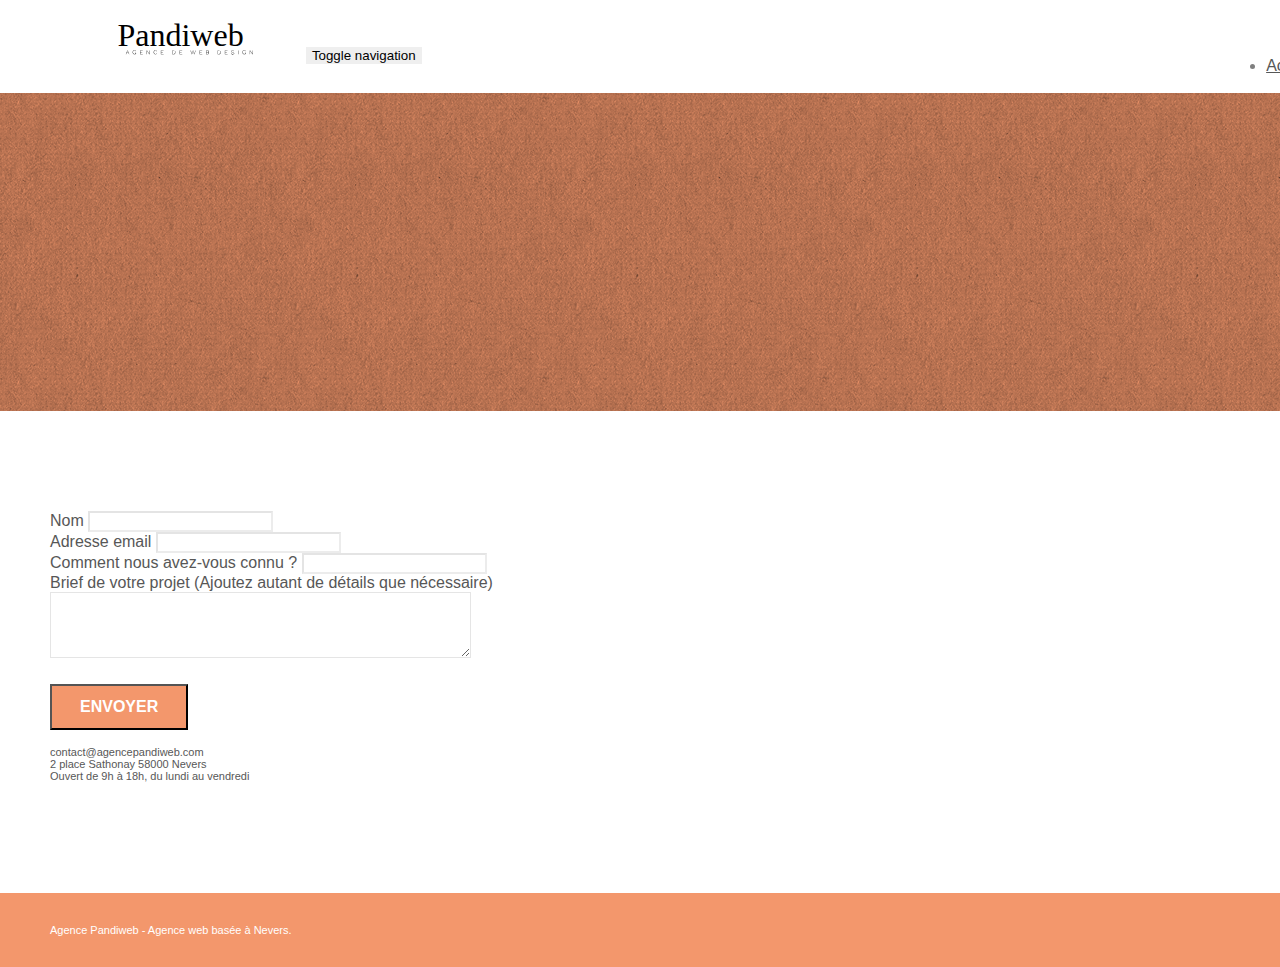
==== page2.html @ d748b1ce "First commit" ====
<!doctype html>
<html lang="Default">
<head>
    <meta charset="utf-8">
    <meta name="keywords" content="">
    <meta name="description" content="">
    <meta name="viewport" content="width=device-width, initial-scale=1.0, viewport-fit=cover">
    <link rel="shortcut icon" type="image/png" href="favicon.jpg">
    
	<link rel="stylesheet" type="text/css" href="./css/bootstrap.min.css">
	<link rel="stylesheet" type="text/css" href="style.css">
	<link rel="stylesheet" type="text/css" href="./css/font-awesome.min.css">
	<link rel="stylesheet" type="text/css" href="./css/et-line.min.css">


	<script src="./js/jquery-2.1.0.min.js"></script>
	<script src="./js/bootstrap.min.js"></script>
	<script src="./js/blocs.min.js"></script>
	<script src="./js/jqBootstrapValidation.js"></script>
	<script src="./js/formHandler.js"></script>
    <title>page2</title>

    
<!-- Analytics -->
 
<!-- Analytics END -->
    
</head>
<body>
<!-- Principal conteneur -->
<div class="page-container">
    
<!-- bloc-0 -->
<div class="bloc bgc-white l-bloc " id="bloc-0">
	<div class="container bloc-sm">
		<nav class="navbar row">
			<div class="navbar-header">
				<a class="navbar-brand" href="index.html"><img src="img/agence-pandiweb-monochrome.svg" alt="atlanta web design logo" height="40" /></a>
				<button id="nav-toggle" type="button" class="ui-navbar-toggle navbar-toggle" data-toggle="collapse" data-target=".navbar-1">
					<span class="sr-only">Toggle navigation</span><span class="icon-bar"></span><span class="icon-bar"></span><span class="icon-bar"></span>
				</button>
			</div>
			<div class="collapse navbar-collapse navbar-1 special-dropdown-nav">
				<ul class="site-navigation nav navbar-nav">
					<li>
						<a href="index.html">Accueil</a>
					</li>
					<li>
					</li>
					<li>
						<a href="page2.html">page2 &gt;</a>
					</li>
				</ul>
			</div>
		</nav>
	</div>
</div>
<!-- bloc-0 END -->

<!-- bloc-6 -->
<div class="bloc bg-dots-bg bg-repeat bgc-atomic-tangerine d-bloc bloc-bg-texture texture-paper" id="bloc-6">
	<div class="container bloc-lg">
		<div class="row">
			<div class="col-sm-12">
				<h1 class="text-center hero-bloc-text tc-white">
					Parlons web design !
				</h1>
				<p class="text-center mg-lg tc-white tight-width-whitespace">
					Nous sommes ravis que vous souhaitiez collaborer avec notre agence.<br>
					Parlez-nous de votre projet en complétant le formulaire ci-dessous.
				</p>
			</div>
		</div>
	</div>
</div>
<!-- bloc-6 END -->

<!-- bloc-7 -->
<div class="bloc bgc-white l-bloc" id="bloc-7">
	<div class="container bloc-lg">
		<div class="row">
			<div class="col-sm-6">
				<form id="form_1" novalidate success-msg="Your message has been sent." fail-msg="Sorry it seems that our mail server is not responding, Sorry for the inconvenience!">
					<div class="form-group">
						<label>
							Nom
						</label>
						<input id="name" class="form-control" required />
					</div>
					<div class="form-group">
						<label>
							Adresse email
						</label>
						<input id="email" class="form-control" type="email" required />
					</div>
					<div class="form-group">
						<label>
							Comment nous avez-vous connu ?
						</label>
						<input class="form-control" type="email" required id="input_504" />
					</div>
					<div class="form-group">
						<label>
							Brief de votre projet (Ajoutez autant de détails que nécessaire)<br>
						</label><textarea id="message" class="form-control" rows="4" cols="50" required></textarea>
					</div> 
					<button class="bloc-button btn btn-lg btn-block cta-hero btn-atomic-tangerine" type="submit">
						Envoyer
					</button>
				</form>
			</div>
			<div class="col-sm-6">
				<p>
					contact@agencepandiweb.com<br>2 place Sathonay 58000 Nevers<br>Ouvert de 9h à 18h, du lundi au vendredi<br>
				</p>
			</div>
		</div>
	</div>
</div>
<!-- bloc-7 END -->

<!-- ScrollToTop Button -->
<a class="bloc-button btn btn-d scrollToTop" onclick="scrollToTarget('1')"><span class="fa fa-chevron-up"></span></a>
<!-- ScrollToTop Button END-->


<!-- Footer - bloc-8 -->
<div class="bloc bgc-atomic-tangerine d-bloc" id="bloc-8">
	<div class="container bloc-sm">
		<div class="row">
			<div class="col-sm-12">
				<p class="text-center white">
					Agence Pandiweb - Agence web basée à Nevers.<br>
				</p>
				<div class="row row-no-gutters social">
					<div class="col-sm-3">
						<div class="text-center">
							<a class="social" href="index.html"><span class="fa fa-twitter icon-md"></span></a>
						</div>
					</div>
					<div class="col-sm-3">
						<div class="text-center">
							<a class="social" href="index.html"><span class="fa fa-facebook icon-md"></span></a>
						</div>
					</div>
					<div class="col-sm-3">
						<div class="text-center">
							<a class="social" href="index.html"><span class="fa fa-dribbble icon-md"></span></a>
						</div>
					</div>
					<div class="col-sm-3">
						<div class="text-center">
							<a class="social" href="index.html"><span class="fa fa-instagram icon-md"></span></a>
						</div>
					</div>
				</div>
			</div>
		</div>
	</div>
</div>
<!-- Footer - bloc-8 END -->

</div>
<!-- Principal conteneur END -->
    

</body>
</html>
---- style.css ----
body {
    margin: 0;
    padding: 0;
    background: #FFF;
    overflow-x: hidden;
    -webkit-font-smoothing: antialiased;
    -moz-osx-font-smoothing: grayscale;
}

a,
button {
    transition: all .3s ease-in-out;
    outline: none!important;
}

a:hover {
    text-decoration: none;
    cursor: pointer;
}

#page-loading-blocs-notifaction {
    position: fixed;
    top: 0;
    bottom: 0;
    width: 100%;
    z-index: 100000;
    background: #FFFFFF url("img/pageload-spinner.gif") no-repeat center center;
}

.bloc {
    width: 100%;
    clear: both;
    background: 50% 50% no-repeat;
    padding: 0 50px;
    -webkit-background-size: cover;
    -moz-background-size: cover;
    -o-background-size: cover;
    background-size: cover;
    position: relative;
}

.bloc .container {
    padding-left: 0;
    padding-right: 0;
}

.bloc-lg {
    padding: 100px 50px;
}

.bloc-md {
    padding: 50px;
}

.bloc-sm {
    padding: 20px 50px;
}

.bg-center,
.bg-l-edge,
.bg-r-edge,
.bg-t-edge,
.bg-b-edge,
.bg-tl-edge,
.bg-bl-edge,
.bg-tr-edge,
.bg-br-edge,
.bg-repeat {
    -webkit-background-size: auto!important;
    -moz-background-size: auto!important;
    -o-background-size: auto!important;
    background-size: auto!important;
}

.bg-repeat {
    background: repeat;
}

.bg-t-edge {
    background: top no-repeat;
}

.bloc-bg-texture::before {
    content: "";
    background-size: 2px 2px;
    position: absolute;
    top: 0;
    bottom: 0;
    left: 0;
    right: 0;
}

.texture-paper::before {
    background: url("img/texture-paper.png");
    background-size: 280px 280px;
}

.b-parallax {
    background-attachment: fixed;
}

.d-bloc {
    color: rgba(255, 255, 255, .7);
}

.d-bloc button:hover {
    color: rgba(255, 255, 255, .9);
}

.d-bloc .icon-round,
.d-bloc .icon-square,
.d-bloc .icon-rounded,
.d-bloc .icon-semi-rounded-a,
.d-bloc .icon-semi-rounded-b {
    border-color: rgba(255, 255, 255, .9);
}

.d-bloc .divider-h span {
    border-color: rgba(255, 255, 255, .2);
}

.d-bloc .a-btn,
.d-bloc .navbar a,
.d-bloc .navbar-brand,
.d-bloc a .icon-sm,
.d-bloc a .icon-md,
.d-bloc a .icon-lg,
.d-bloc a .icon-xl,
.d-bloc h1 a,
.d-bloc h2 a,
.d-bloc h3 a,
.d-bloc h4 a,
.d-bloc h5 a,
.d-bloc h6 a,
.d-bloc p a {
    color: rgba(255, 255, 255, .6);
}

.d-bloc .a-btn:hover,
.d-bloc .navbar a:hover,
.d-bloc .navbar-brand:hover,
.d-bloc a:hover .icon-sm,
.d-bloc a:hover .icon-md,
.d-bloc a:hover .icon-lg,
.d-bloc a:hover .icon-xl,
.d-bloc h1 a:hover,
.d-bloc h2 a:hover,
.d-bloc h3 a:hover,
.d-bloc h4 a:hover,
.d-bloc h5 a:hover,
.d-bloc h6 a:hover,
.d-bloc p a:hover {
    color: rgba(255, 255, 255, 1);
}

.d-bloc .navbar-toggle .icon-bar {
    background: rgba(255, 255, 255, 1);
}

.d-bloc .btn-wire,
.d-bloc .btn-wire:hover {
    color: rgba(255, 255, 255, 1);
    border-color: rgba(255, 255, 255, 1);
}

.d-bloc .panel {
    color: rgba(0, 0, 0, .5);
}

.d-bloc .panel button:hover {
    color: rgba(0, 0, 0, .7);
}

.d-bloc .panel icon {
    border-color: rgba(0, 0, 0, .7);
}

.d-bloc .panel .divider-h span {
    border-color: rgba(0, 0, 0, .1);
}

.d-bloc .panel .a-btn {
    color: rgba(0, 0, 0, .6);
}

.d-bloc .panel .a-btn:hover {
    color: rgba(0, 0, 0, 1);
}

.d-bloc .panel .btn-wire,
.d-bloc .panel .btn-wire:hover {
    color: rgba(0, 0, 0, .7);
    border-color: rgba(0, 0, 0, .3);
}

.d-bloc .panel,
.l-bloc {
    color: rgba(0, 0, 0, .5);
}

.d-bloc .panel button:hover,
.l-bloc button:hover {
    color: rgba(0, 0, 0, .7);
}

.l-bloc .icon-round,
.l-bloc .icon-square,
.l-bloc .icon-rounded,
.l-bloc .icon-semi-rounded-a,
.l-bloc .icon-semi-rounded-b {
    border-color: rgba(0, 0, 0, .7);
}

.d-bloc .panel .divider-h span,
.l-bloc .divider-h span {
    border-color: rgba(0, 0, 0, .1);
}

.d-bloc .panel .a-btn,
.l-bloc .a-btn,
.l-bloc .navbar a,
.l-bloc .navbar-brand,
.l-bloc a .icon-sm,
.l-bloc a .icon-md,
.l-bloc a .icon-lg,
.l-bloc a .icon-xl,
.l-bloc h1 a,
.l-bloc h2 a,
.l-bloc h3 a,
.l-bloc h4 a,
.l-bloc h5 a,
.l-bloc h6 a,
.l-bloc p a {
    color: rgba(0, 0, 0, .6);
}

.d-bloc .panel .a-btn:hover,
.l-bloc .a-btn:hover,
.l-bloc .navbar a:hover,
.l-bloc .navbar-brand:hover,
.l-bloc a:hover .icon-sm,
.l-bloc a:hover .icon-md,
.l-bloc a:hover .icon-lg,
.l-bloc a:hover .icon-xl,
.l-bloc h1 a:hover,
.l-bloc h2 a:hover,
.l-bloc h3 a:hover,
.l-bloc h4 a:hover,
.l-bloc h5 a:hover,
.l-bloc h6 a:hover,
.l-bloc p a:hover {
    color: rgba(0, 0, 0, 1);
}

.l-bloc .navbar-toggle .icon-bar {
    color: rgba(0, 0, 0, .6);
}

.d-bloc .panel .btn-wire,
.d-bloc .panel .btn-wire:hover,
.l-bloc .btn-wire,
.l-bloc .btn-wire:hover {
    color: rgba(0, 0, 0, .7);
    border-color: rgba(0, 0, 0, .3);
}

.voffset {
    margin-top: 30px;
}

.voffset-lg {
    margin-top: 80px;
}

.row-no-gutters {
    margin-right: 0;
    margin-left: 0;
}

.row.row-no-gutters > [class^="col-"],
.row.row-no-gutters > [class*=" col-"] {
    padding-right: 0;
    padding-left: 0;
}

#bloc-1-hero h1 {
    font-size: 32px;
}

.navbar {
    margin-bottom: 0;
    z-index: 1;
}

.navbar-brand {
    height: auto;
    padding: 3px 15px;
    font-size: 25px;
    font-weight: normal;
    font-weight: 600;
    line-height: 44px;
}

.navbar-brand img {
    max-height: 200px;
    margin: 0 5px 0 0;
    display: inline;
}

.navbar-brand img[src$=svg] {
    min-width: 100px;
}

.nav-center .navbar-brand img {
    margin: 0;
}

.navbar .nav {
    padding-top: 2px;
    margin-right: -16px;
    float: right;
    z-index: 1;
}

.nav > li {
    float: left;
    margin-top: 4px;
    font-size: 16px;
}

.navbar-nav .open .dropdown-menu > li > a {
    text-align: inherit;
}

.nav > li a:hover,
.nav > li a:focus {
    background: transparent;
}

.navbar-toggle {
    margin: 10px 10px 0 0;
    border: 0px;
}

.navbar-toggle:hover {
    background: transparent!important;
}

.navbar-toggle .icon-bar {
    background-color: rgba(0, 0, 0, .5);
    width: 26px;
}

.nav-invert .navbar .nav {
    float: left;
}

.nav-invert .navbar-header,
.nav-invert .navbar-brand {
    float: right;
    position: relative;
    z-index: 2;
}

@media (min-width: 768px) {
    .site-navigation {
        position: absolute;
        top: 50%;
        right: 20px;
        transform: translate(0, -50%);
        -webkit-transform: translateY(-50%);
    }
    .nav > li .dropdown-menu a,
    .nav > li .dropdown-menu a:hover {
        color: #484848;
    }
    .nav-invert .site-navigation {
        left: 0;
        right: 0;
    }
    .nav-center {
        text-align: center;
    }
    .nav-center .navbar-header {
        width: 100%;
    }
    .nav-center .navbar-header,
    .nav-center .navbar-brand,
    .nav-center .nav > li {
        float: none;
        display: inline-block;
    }
    .nav-center .site-navigation {
        position: relative;
        width: 100%;
        right: 0;
        margin-right: 0px;
        margin-top: 20px;
    }
    .nav-center.mini-nav .navbar-toggle {
        float: none;
        margin: 10px auto 0;
    }
}

.nav > li > .dropdown a {
    background: none!important;
    display: block;
    padding: 14px 15px;
}

nav .caret {
    margin: 0 5px;
}

.dropdown-menu .dropdown-menu {
    top: -8px;
    left: 100%;
}

.dropdown-menu .dropmenu-flow-right {
    top: 100%;
    left: 0;
    margin-left: -1px;
    border-top-left-radius: 0;
    border-top-right-radius: 0;
}

.dropdown-menu .dropdown span {
    border: 4px solid black;
    border-top-color: transparent;
    border-right-color: transparent;
    border-bottom-color: transparent;
    margin: 6px -5px 0 0!important;
    float: right;
}

.mg-md {
    margin-top: 10px;
    margin-bottom: 20px;
}

.mg-lg {
    margin-top: 10px;
    margin-bottom: 40px;
}

.btn {
    margin: 0 5px 5px 0;
}

.btn.pull-right {
    margin: 0 0 5px 5px;
}

.btn-d,
.btn-d:hover,
.btn-d:focus {
    color: #FFF;
    background: rgba(0, 0, 0, .3);
}

button {
    outline: none!important;
}

.btn-rd {
    border-radius: 40px;
}

.btn-clean {
    border: 1px solid rgba(0, 0, 0, .08);
    border-bottom-color: rgba(0, 0, 0, .1);
    text-shadow: 0 1px 0 rgba(0, 0, 1, .1);
    box-shadow: 0 1px 3px rgba(0, 0, 1, .25), inset 0 1px 0 0 rgba(255, 255, 255, .15);
}

.icon-md {
    font-size: 30px!important;
}

.icon-lg {
    font-size: 60px!important;
}

.sm-shadow {
    text-shadow: 0 1px 2px rgba(0, 0, 0, .3);
}

.panel-sq,
.panel-sq .panel-heading,
.panel-sq .panel-footer {
    border-radius: 0;
}

.panel-rd {
    border-radius: 30px;
}

.panel-rd .panel-heading {
    border-radius: 29px 29px 0 0;
}

.panel-rd .panel-footer {
    border-radius: 0 0 29px 29px;
}

.form-control {
    border-color: rgba(0, 0, 0, .1);
    box-shadow: none;
}

.scrollToTop {
    width: 40px;
    height: 40px;
    position: fixed;
    bottom: 20px;
    right: 20px;
    opacity: 0;
    z-index: 500;
    transition: all .3s ease-in-out;
}

.scrollToTop span {
    margin-top: 6px;
}

.showScrollTop {
    font-size: 14px;
    opacity: 1;
}

a[data-lightbox] {
    position: relative;
    display: block;
    text-align: center;
}

a[data-lightbox]:hover::before {
    content: "+";
    font-family: "HelveticaNeue-Light", "Helvetica Neue Light", "Helvetica Neue", Helvetica, Arial;
    font-size: 32px;
    width: 50px;
    height: 50px;
    margin-left: -25px;
    border-radius: 50%;
    background: rgba(0, 0, 0, .6);
    color: #FFF;
    font-weight: 100;
    z-index: 1;
    position: absolute;
    top: 50%;
    transform: translateY(-50%);
    -webkit-transform: translateY(-50%);
}

a[data-lightbox]:hover img {
    opacity: 0.6;
    -webkit-animation-fill-mode: none;
    animation-fill-mode: none;
}

#lightbox-modal {
    display: flex;
    align-items: center;
}

#lightbox-modal .modal-dialog {
    width: 90%;
    max-width: 900px;
    margin: 0 auto 0;
}

#lightbox-modal .modal-dialog img {
    max-height: 90vh;
    margin: 0 auto;
}

.lightbox-caption {
    padding: 20px;
    color: #FFF;
    background: rgba(0, 0, 0, .5);
    position: absolute;
    left: 15px;
    right: 15px;
    bottom: 5px;
}

.close-lightbox {
    color: #FFF;
    font-size: 30px;
    position: absolute;
    top: 20px;
    right: 20px;
    z-index: 20;
    background: rgba(0, 0, 0, .5);
    border: none;
    line-height: 30px;
    padding: 0 9px 5px;
    opacity: 0.3;
}

.close-lightbox:hover,
.next-lightbox:hover,
.prev-lightbox:hover {
    opacity: 1.0;
    color: #FFF;
}

.next-lightbox,
.prev-lightbox {
    font-size: 20px;
    color: rgba(255, 255, 255, .9);
    background: rgba(0, 0, 0, .5);
    transition: all .2s ease-in-out;
    position: absolute;
    top: 45%;
    z-index: 1;
    opacity: 0.4;
}

.next-lightbox {
    padding: 6px 8px 1px 13px;
    right: 25px;
}

.prev-lightbox {
    padding: 6px 13px 1px 10px;
    left: 25px;
}

.snapshot-lb .modal-body {
    padding-bottom: 45px;
}

.snapshot-lb .lightbox-caption {
    padding: 0;
    color: rgba(0, 0, 0, .5);
    background: none;
}

h1,
h2,
h3,
h4,
h5,
h6,
p,
label,
.btn,
a {
    font-family: "helvetica";
    font-weight: 400;
    color: #575757!important;
}

.container {
    max-width: 1000px;
}

.hero-bloc-text {
    font-size: 38px;
}

.hero-bloc-text-sub {
    font-size: 36px;
}

.statement-bloc-text {
    line-height: 26px;
    font-style: italic;
    font-size: 20px;
    text-align: center;
    font-weight: lighter;
    max-width: 520px;
    margin: auto auto auto auto;
}

p {
    font-size: 11px;
}

.tight-width-whitespace {
    max-width: 600px;
    margin: auto auto auto auto;
}

.h1 {
    font-size: 20px;
    font-family: "Open Sans";
}

.cta-hero {
    margin-top: 22px;
    color: #FFFFFF!important;
    text-transform: uppercase;
    padding: 12px 28px 12px 28px;
    font-size: 16px;
    font-weight: 700;
}

.social {
    max-width: 400px;
    margin: auto auto auto auto;
}

h2 {
    font-size: 22px;
    line-height: 1.4em;
}

h3 {
    font-size: 15px;
    text-transform: uppercase;
    font-weight: 700;
    color: #333333!important;
}

.med-width-whitespace {
    max-width: 800px;
    margin: auto auto auto auto;
    box-shadow: 0px 0px 0px #000000;
}

h1 {
    color: #333333!important;
}

h4 {
    color: #333333!important;
}

.icons {
    margin-bottom: 14px;
    margin-top: 24px;
}

.white {
    color: #FFFFFF!important;
}

.portfolio-thumb {
    margin-bottom: 24px;
}

.portfolio-row {
    margin-bottom: 44px;
    margin-top: 50px;
}

.avatar {
    box-shadow: 0px 4px 9px rgba(0, 0, 0, 0.3);
}

.black-background {
    background-color: rgba(165, 147, 99, 0.7);
    padding: 40px 40px 40px 40px;
}

.bold-link {
    font-weight: 900;
    text-decoration: underline!important;
}

.bgc-white {
    background-color: #FFFFFF;
}

.bgc-dark-slate-blue {
    background-color: #364577;
}

.bgc-atomic-tangerine {
    background-color: #F3976C;
}

.tc-white {
    color: #F3976C!important;
}

.btn-atomic-tangerine {
    background: #F3976C;
    color: #FFFFFF!important;
}

.btn-atomic-tangerine:hover {
    background: #c27956!important;
    color: #FFFFFF!important;
}

.ltc-white {
    color: #FFFFFF!important;
}

.ltc-white:hover {
    color: #cccccc!important;
}

.ltc-atomic-tangerine {
    color: #F3976C!important;
}

.ltc-atomic-tangerine:hover {
    color: #c27956!important;
}

.icon-dark-slate-blue {
    color: #364577!important;
    border-color: #364577!important;
}

.bg-dots-bg {
    background-image: url("img/dots-bg.png");
}

.bg-lines-h2-bg {
    background-image: url("img/lines-h2-bg.png");
}

.bg-banniere {
    background-image: url("img/agence-la-panthere.jpg");
}

.bg-presentation {
    background-image: url("img/image-de-presentation.bmp");
}

@media (max-width: 1024px) {
    .bloc {
        padding-left: 20px;
        padding-right: 20px;
    }
    .bloc.full-width-bloc,
    .bloc-tile-2.full-width-bloc .container,
    .bloc-tile-3.full-width-bloc .container,
    .bloc-tile-4.full-width-bloc .container {
        padding-left: 0;
        padding-right: 0;
    }
}

@media (max-width: 992px) and (min-width: 768px) {
    .navbar .nav {
        max-width: 80%
    }
    .nav-center.navbar .nav {
        max-width: 100%
    }
}

@media only screen and (min-device-width: 768px) and (max-device-width: 1024px) and (orientation: landscape) {
    .b-parallax {
        background-attachment: scroll;
    }
}

@media only screen and (min-device-width: 1024px) and (max-device-width: 1366px) and (-webkit-min-device-pixel-ratio: 1.5) {
    .b-parallax {
        background-attachment: scroll;
    }
}

@media (max-width: 991px) {
    .container {
        width: 100%;
    }
    .b-parallax {
        background-attachment: scroll;
    }
    .page-container,
    #hero-bloc {
        overflow-x: hidden;
        position: relative;
    }
    .bloc {
        padding-left: constant(safe-area-inset-left);
        padding-right: constant(safe-area-inset-right);
    }
    .bloc-group,
    .bloc-group .bloc {
        display: block;
        width: 100%;
    }
    .bloc-fill-screen .fill-bloc-top-edge,
    .bloc-fill-screen .fill-bloc-bottom-edge {
        padding: 0 20px;
        padding-left: constant(safe-area-inset-left);
        padding-right: constant(safe-area-inset-right);
    }
}

@media (max-width: 767px) {
    .page-container {
        overflow-x: hidden;
        position: relative;
    }
    h1,
    h2,
    h3,
    h4,
    h5,
    h6,
    p,
    #disqus_thread {
        padding-left: 10px!important;
        padding-right: 10px!important;
    }
    .b-parallax {
        background-attachment: scroll;
    }
    .navbar .nav {
        padding-top: 0;
        border-top: 1px solid rgba(0, 0, 0, .2);
        float: none!important;
    }
    .navbar.row {
        margin-left: 0;
        margin-right: 0;
    }
    .site-navigation {
        position: inherit;
        transform: none;
        -webkit-transform: none;
        -ms-transform: none;
    }
    .nav > li {
        margin-top: 0;
        border-bottom: 1px solid rgba(0, 0, 0, .1);
        background: rgba(0, 0, 0, .05);
        text-align: left;
        padding-left: 15px;
        width: 100%;
    }
    .nav > li:hover {
        background: rgba(0, 0, 0, .08);
    }
    .dropdown .dropdown a .caret {
        float: none;
        margin: 5px 0 0 10px!important;
        border: 4px solid black;
        border-bottom-color: transparent;
        border-right-color: transparent;
        border-left-color: transparent;
    }
    #hero-bloc .navbar .nav {
        background: rgba(0, 0, 0, .8);
    }
    #hero-bloc .navbar .nav a {
        color: rgba(255, 255, 255, .6);
    }
    .hero {
        padding: 50px 0;
    }
    .hero-nav {
        left: -1px;
        right: -1px;
    }
    .navbar-collapse {
        padding: 0;
        overflow-x: hidden;
        -webkit-box-shadow: none;
        box-shadow: none;
    }
    .navbar-brand img {
        max-height: 40px;
        width: auto;
    }
    .nav-invert .navbar-header {
        float: none;
        width: 100%;
    }
    .nav-invert .navbar-toggle {
        float: left;
        margin-left: 10px;
    }
    .bloc {
        padding-left: 0;
        padding-right: 0;
    }
    .bloc-xxl,
    .bloc-xl,
    .bloc-lg {
        padding: 40px 0;
    }
    .bloc-sm,
    .bloc-md {
        padding-left: 0;
        padding-right: 0;
    }
    .bloc-tile-2 .container,
    .bloc-tile-3 .container,
    .bloc-tile-4 .container,
    .bloc-fill-screen .fill-bloc-top-edge,
    .bloc-fill-screen .fill-bloc-bottom-edge {
        padding-left: 0;
        padding-right: 0;
    }
    .a-block {
        padding: 0 10px;
    }
    .btn-dwn {
        display: none;
    }
    .voffset {
        margin-top: 5px;
    }
    .voffset-md {
        margin-top: 20px;
    }
    .voffset-lg {
        margin-top: 30px;
    }
    form {
        padding: 5px;
    }
    .close-lightbox {
        display: inline-block;
    }
    .blocsapp-device-iphone5 {
        background-size: 216px 425px;
        padding-top: 60px;
        width: 216px;
        height: 425px;
    }
    .blocsapp-device-iphone5 img {
        width: 180px;
        height: 320px;
    }
}

@media (max-width: 400px) {
    .bloc {
        padding-left: 0;
        padding-right: 0;
    }
}

@media (max-width: 767px) {
    .bloc-mob-center-text {
        text-align: center;
    }
}
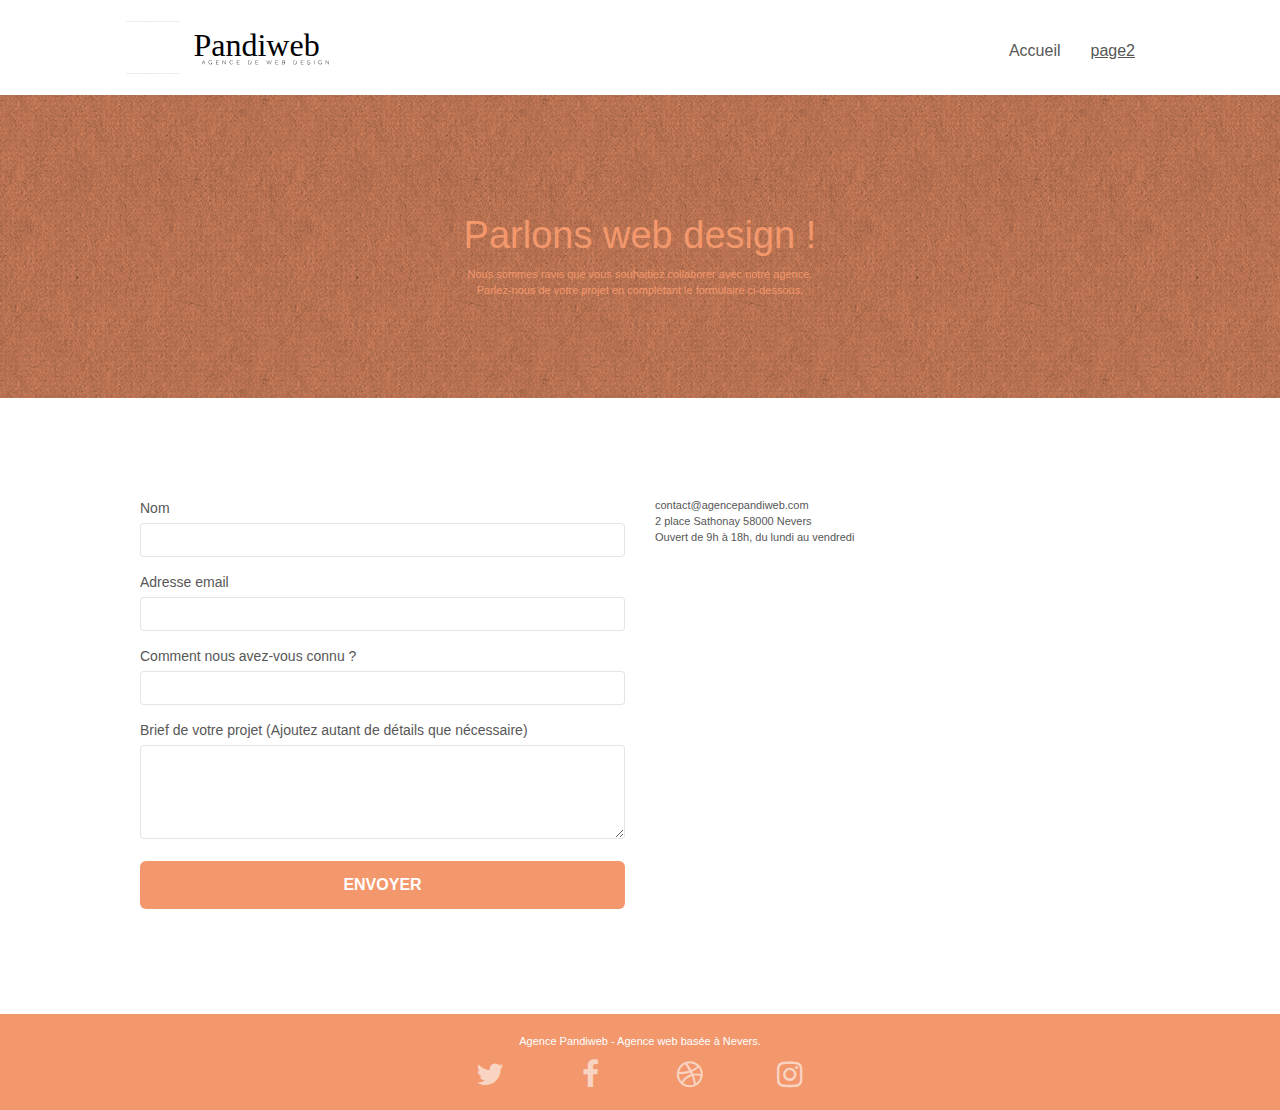
==== commit 5c3050ff: "Nav de la page 2 repositionée" ====
--- a/page2.html
+++ b/page2.html
@@ -6,18 +6,24 @@
     <meta name="description" content="">
     <meta name="viewport" content="width=device-width, initial-scale=1.0, viewport-fit=cover">
     <link rel="shortcut icon" type="image/png" href="favicon.jpg">
-    
-	<link rel="stylesheet" type="text/css" href="./css/bootstrap.min.css">
+
+	<meta charset="utf-8">
+	<meta name="keywords" content="seo, google, site web, site internet, agence design paris, agence design, agence design,agence design,agence design,agence design,agence design,agence design,agence design,agence design">
+	<meta name="description" content="">
+	<meta name="viewport" content="width=device-width, initial-scale=1.0, viewport-fit=cover">
+	<link rel="shortcut icon" type="image/png" href="favicon.jpg">
+
+	<link rel="stylesheet" type="text/css" href="./css/bootstrap.css">
 	<link rel="stylesheet" type="text/css" href="style.css">
-	<link rel="stylesheet" type="text/css" href="./css/font-awesome.min.css">
-	<link rel="stylesheet" type="text/css" href="./css/et-line.min.css">
+	<link rel="stylesheet" type="text/css" href="./css/font-awesome.css">
+	<link rel="stylesheet" type="text/css" href="./css/et-line.css">
 
 
-	<script src="./js/jquery-2.1.0.min.js"></script>
-	<script src="./js/bootstrap.min.js"></script>
-	<script src="./js/blocs.min.js"></script>
-	<script src="./js/jqBootstrapValidation.js"></script>
-	<script src="./js/formHandler.js"></script>
+	<script src="./js/jquery-2.1.0.js" defer></script>
+	<script src="./js/bootstrap.js" defer></script>
+	<script src="./js/blocs.js"></script>
+	<script src="./js/jquery.touchSwipe.js" defer></script>
+	<script src="./js/gmaps.js" defer></script>
     <title>page2</title>
 
     
@@ -31,30 +37,31 @@
 <div class="page-container">
     
 <!-- bloc-0 -->
-<div class="bloc bgc-white l-bloc " id="bloc-0">
-	<div class="container bloc-sm">
-		<nav class="navbar row">
-			<div class="navbar-header">
-				<a class="navbar-brand" href="index.html"><img src="img/agence-pandiweb-monochrome.svg" alt="atlanta web design logo" height="40" /></a>
-				<button id="nav-toggle" type="button" class="ui-navbar-toggle navbar-toggle" data-toggle="collapse" data-target=".navbar-1">
-					<span class="sr-only">Toggle navigation</span><span class="icon-bar"></span><span class="icon-bar"></span><span class="icon-bar"></span>
-				</button>
-			</div>
-			<div class="collapse navbar-collapse navbar-1 special-dropdown-nav">
-				<ul class="site-navigation nav navbar-nav">
-					<li>
-						<a href="index.html">Accueil</a>
-					</li>
-					<li>
-					</li>
-					<li>
-						<a href="page2.html">page2 &gt;</a>
-					</li>
-				</ul>
-			</div>
-		</nav>
+	<div class="bloc bgc-white l-bloc " id="bloc-0">
+		<div class="container bloc-sm">
+
+			<nav class="navbar row">
+				<div class="navbar-header">
+					<div class="keywords" style="color:#cccccc;font-size:1px;">Agence web à paris, stratégie web, web design, illustrations, design de site web, site web, web, internet, site internet, site</div>
+					<a class="navbar-brand" href="index.html"><img src="img/agence-pandiweb-monochrome.svg" alt="paris web design logo agence web meilleure agence" height="40" /></a>
+					<div class="keywords" style="color:#cccccc;font-size:1px;">Agence web à paris, stratégie web, web design, illustrations, design de site web, site web, web, internet, site internet, site</div>
+					<button id="nav-toggle" type="button" class="ui-navbar-toggle navbar-toggle" data-toggle="collapse" data-target=".navbar-1">
+						<span class="sr-only">Toggle navigation</span><span class="icon-bar"></span><span class="icon-bar"></span><span class="icon-bar"></span>
+					</button>
+				</div>
+				<div class="collapse navbar-collapse navbar-1 special-dropdown-nav">
+					<ul class="site-navigation nav navbar-nav">
+						<li>
+							<a href="index.html">Accueil</a>
+						</li>
+						<li>
+							<a href="page2.html" class="active">page2</a>
+						</li>
+					</ul>
+				</div>
+			</nav>
+		</div>
 	</div>
-</div>
 <!-- bloc-0 END -->
 
 <!-- bloc-6 -->
--- a/style.css
+++ b/style.css
@@ -17,7 +17,9 @@
     text-decoration: none;
     cursor: pointer;
 }
-
+a.active{
+    text-decoration: underline;
+}
 #page-loading-blocs-notifaction {
     position: fixed;
     top: 0;
--- a/css/et-line.css
+++ b/css/et-line.css
@@ -0,0 +1,519 @@
+@font-face {
+    font-family: et-line;
+    src: url(../fonts/et-line.eot);
+    src: url(../fonts/et-line.eot?#iefix) format('embedded-opentype'), url(../fonts/et-line.woff) format('woff'), url(../fonts/et-line.ttf) format('truetype'), url(../fonts/et-line.svg#et-line) format('svg');
+    font-weight: 400;
+    font-style: normal
+}
+
+.et-icon-adjustments,
+.et-icon-alarmclock,
+.et-icon-anchor,
+.et-icon-aperture,
+.et-icon-attachment,
+.et-icon-bargraph,
+.et-icon-basket,
+.et-icon-beaker,
+.et-icon-bike,
+.et-icon-book-open,
+.et-icon-briefcase,
+.et-icon-browser,
+.et-icon-calendar,
+.et-icon-camera,
+.et-icon-caution,
+.et-icon-chat,
+.et-icon-circle-compass,
+.et-icon-clipboard,
+.et-icon-clock,
+.et-icon-cloud,
+.et-icon-compass,
+.et-icon-desktop,
+.et-icon-dial,
+.et-icon-document,
+.et-icon-documents,
+.et-icon-download,
+.et-icon-dribbble,
+.et-icon-edit,
+.et-icon-envelope,
+.et-icon-expand,
+.et-icon-facebook,
+.et-icon-flag,
+.et-icon-focus,
+.et-icon-gears,
+.et-icon-genius,
+.et-icon-gift,
+.et-icon-global,
+.et-icon-globe,
+.et-icon-googleplus,
+.et-icon-grid,
+.et-icon-happy,
+.et-icon-hazardous,
+.et-icon-heart,
+.et-icon-hotairballoon,
+.et-icon-hourglass,
+.et-icon-key,
+.et-icon-laptop,
+.et-icon-layers,
+.et-icon-lifesaver,
+.et-icon-lightbulb,
+.et-icon-linegraph,
+.et-icon-linkedin,
+.et-icon-lock,
+.et-icon-magnifying-glass,
+.et-icon-map,
+.et-icon-map-pin,
+.et-icon-megaphone,
+.et-icon-mic,
+.et-icon-mobile,
+.et-icon-newspaper,
+.et-icon-notebook,
+.et-icon-paintbrush,
+.et-icon-paperclip,
+.et-icon-pencil,
+.et-icon-phone,
+.et-icon-picture,
+.et-icon-pictures,
+.et-icon-piechart,
+.et-icon-presentation,
+.et-icon-pricetags,
+.et-icon-printer,
+.et-icon-profile-female,
+.et-icon-profile-male,
+.et-icon-puzzle,
+.et-icon-quote,
+.et-icon-recycle,
+.et-icon-refresh,
+.et-icon-ribbon,
+.et-icon-rss,
+.et-icon-sad,
+.et-icon-scissors,
+.et-icon-scope,
+.et-icon-search,
+.et-icon-shield,
+.et-icon-speedometer,
+.et-icon-strategy,
+.et-icon-streetsign,
+.et-icon-tablet,
+.et-icon-target,
+.et-icon-telescope,
+.et-icon-toolbox,
+.et-icon-tools,
+.et-icon-tools-2,
+.et-icon-trophy,
+.et-icon-tumblr,
+.et-icon-twitter,
+.et-icon-upload,
+.et-icon-video,
+.et-icon-wallet,
+.et-icon-wine {
+    font-family: et-line;
+    speak: none;
+    font-style: normal;
+    font-weight: 400;
+    font-variant: normal;
+    text-transform: none;
+    line-height: 1;
+    -webkit-font-smoothing: antialiased;
+    -moz-osx-font-smoothing: grayscale;
+    display: inline-block
+}
+
+.et-icon-mobile:before {
+    content: "\e000"
+}
+
+.et-icon-laptop:before {
+    content: "\e001"
+}
+
+.et-icon-desktop:before {
+    content: "\e002"
+}
+
+.et-icon-tablet:before {
+    content: "\e003"
+}
+
+.et-icon-phone:before {
+    content: "\e004"
+}
+
+.et-icon-document:before {
+    content: "\e005"
+}
+
+.et-icon-documents:before {
+    content: "\e006"
+}
+
+.et-icon-search:before {
+    content: "\e007"
+}
+
+.et-icon-clipboard:before {
+    content: "\e008"
+}
+
+.et-icon-newspaper:before {
+    content: "\e009"
+}
+
+.et-icon-notebook:before {
+    content: "\e00a"
+}
+
+.et-icon-book-open:before {
+    content: "\e00b"
+}
+
+.et-icon-browser:before {
+    content: "\e00c"
+}
+
+.et-icon-calendar:before {
+    content: "\e00d"
+}
+
+.et-icon-presentation:before {
+    content: "\e00e"
+}
+
+.et-icon-picture:before {
+    content: "\e00f"
+}
+
+.et-icon-pictures:before {
+    content: "\e010"
+}
+
+.et-icon-video:before {
+    content: "\e011"
+}
+
+.et-icon-camera:before {
+    content: "\e012"
+}
+
+.et-icon-printer:before {
+    content: "\e013"
+}
+
+.et-icon-toolbox:before {
+    content: "\e014"
+}
+
+.et-icon-briefcase:before {
+    content: "\e015"
+}
+
+.et-icon-wallet:before {
+    content: "\e016"
+}
+
+.et-icon-gift:before {
+    content: "\e017"
+}
+
+.et-icon-bargraph:before {
+    content: "\e018"
+}
+
+.et-icon-grid:before {
+    content: "\e019"
+}
+
+.et-icon-expand:before {
+    content: "\e01a"
+}
+
+.et-icon-focus:before {
+    content: "\e01b"
+}
+
+.et-icon-edit:before {
+    content: "\e01c"
+}
+
+.et-icon-adjustments:before {
+    content: "\e01d"
+}
+
+.et-icon-ribbon:before {
+    content: "\e01e"
+}
+
+.et-icon-hourglass:before {
+    content: "\e01f"
+}
+
+.et-icon-lock:before {
+    content: "\e020"
+}
+
+.et-icon-megaphone:before {
+    content: "\e021"
+}
+
+.et-icon-shield:before {
+    content: "\e022"
+}
+
+.et-icon-trophy:before {
+    content: "\e023"
+}
+
+.et-icon-flag:before {
+    content: "\e024"
+}
+
+.et-icon-map:before {
+    content: "\e025"
+}
+
+.et-icon-puzzle:before {
+    content: "\e026"
+}
+
+.et-icon-basket:before {
+    content: "\e027"
+}
+
+.et-icon-envelope:before {
+    content: "\e028"
+}
+
+.et-icon-streetsign:before {
+    content: "\e029"
+}
+
+.et-icon-telescope:before {
+    content: "\e02a"
+}
+
+.et-icon-gears:before {
+    content: "\e02b"
+}
+
+.et-icon-key:before {
+    content: "\e02c"
+}
+
+.et-icon-paperclip:before {
+    content: "\e02d"
+}
+
+.et-icon-attachment:before {
+    content: "\e02e"
+}
+
+.et-icon-pricetags:before {
+    content: "\e02f"
+}
+
+.et-icon-lightbulb:before {
+    content: "\e030"
+}
+
+.et-icon-layers:before {
+    content: "\e031"
+}
+
+.et-icon-pencil:before {
+    content: "\e032"
+}
+
+.et-icon-tools:before {
+    content: "\e033"
+}
+
+.et-icon-tools-2:before {
+    content: "\e034"
+}
+
+.et-icon-scissors:before {
+    content: "\e035"
+}
+
+.et-icon-paintbrush:before {
+    content: "\e036"
+}
+
+.et-icon-magnifying-glass:before {
+    content: "\e037"
+}
+
+.et-icon-circle-compass:before {
+    content: "\e038"
+}
+
+.et-icon-linegraph:before {
+    content: "\e039"
+}
+
+.et-icon-mic:before {
+    content: "\e03a"
+}
+
+.et-icon-strategy:before {
+    content: "\e03b"
+}
+
+.et-icon-beaker:before {
+    content: "\e03c"
+}
+
+.et-icon-caution:before {
+    content: "\e03d"
+}
+
+.et-icon-recycle:before {
+    content: "\e03e"
+}
+
+.et-icon-anchor:before {
+    content: "\e03f"
+}
+
+.et-icon-profile-male:before {
+    content: "\e040"
+}
+
+.et-icon-profile-female:before {
+    content: "\e041"
+}
+
+.et-icon-bike:before {
+    content: "\e042"
+}
+
+.et-icon-wine:before {
+    content: "\e043"
+}
+
+.et-icon-hotairballoon:before {
+    content: "\e044"
+}
+
+.et-icon-globe:before {
+    content: "\e045"
+}
+
+.et-icon-genius:before {
+    content: "\e046"
+}
+
+.et-icon-map-pin:before {
+    content: "\e047"
+}
+
+.et-icon-dial:before {
+    content: "\e048"
+}
+
+.et-icon-chat:before {
+    content: "\e049"
+}
+
+.et-icon-heart:before {
+    content: "\e04a"
+}
+
+.et-icon-cloud:before {
+    content: "\e04b"
+}
+
+.et-icon-upload:before {
+    content: "\e04c"
+}
+
+.et-icon-download:before {
+    content: "\e04d"
+}
+
+.et-icon-target:before {
+    content: "\e04e"
+}
+
+.et-icon-hazardous:before {
+    content: "\e04f"
+}
+
+.et-icon-piechart:before {
+    content: "\e050"
+}
+
+.et-icon-speedometer:before {
+    content: "\e051"
+}
+
+.et-icon-global:before {
+    content: "\e052"
+}
+
+.et-icon-compass:before {
+    content: "\e053"
+}
+
+.et-icon-lifesaver:before {
+    content: "\e054"
+}
+
+.et-icon-clock:before {
+    content: "\e055"
+}
+
+.et-icon-aperture:before {
+    content: "\e056"
+}
+
+.et-icon-quote:before {
+    content: "\e057"
+}
+
+.et-icon-scope:before {
+    content: "\e058"
+}
+
+.et-icon-alarmclock:before {
+    content: "\e059"
+}
+
+.et-icon-refresh:before {
+    content: "\e05a"
+}
+
+.et-icon-happy:before {
+    content: "\e05b"
+}
+
+.et-icon-sad:before {
+    content: "\e05c"
+}
+
+.et-icon-facebook:before {
+    content: "\e05d"
+}
+
+.et-icon-twitter:before {
+    content: "\e05e"
+}
+
+.et-icon-googleplus:before {
+    content: "\e05f"
+}
+
+.et-icon-rss:before {
+    content: "\e060"
+}
+
+.et-icon-tumblr:before {
+    content: "\e061"
+}
+
+.et-icon-linkedin:before {
+    content: "\e062"
+}
+
+.et-icon-dribbble:before {
+    content: "\e063"
+}